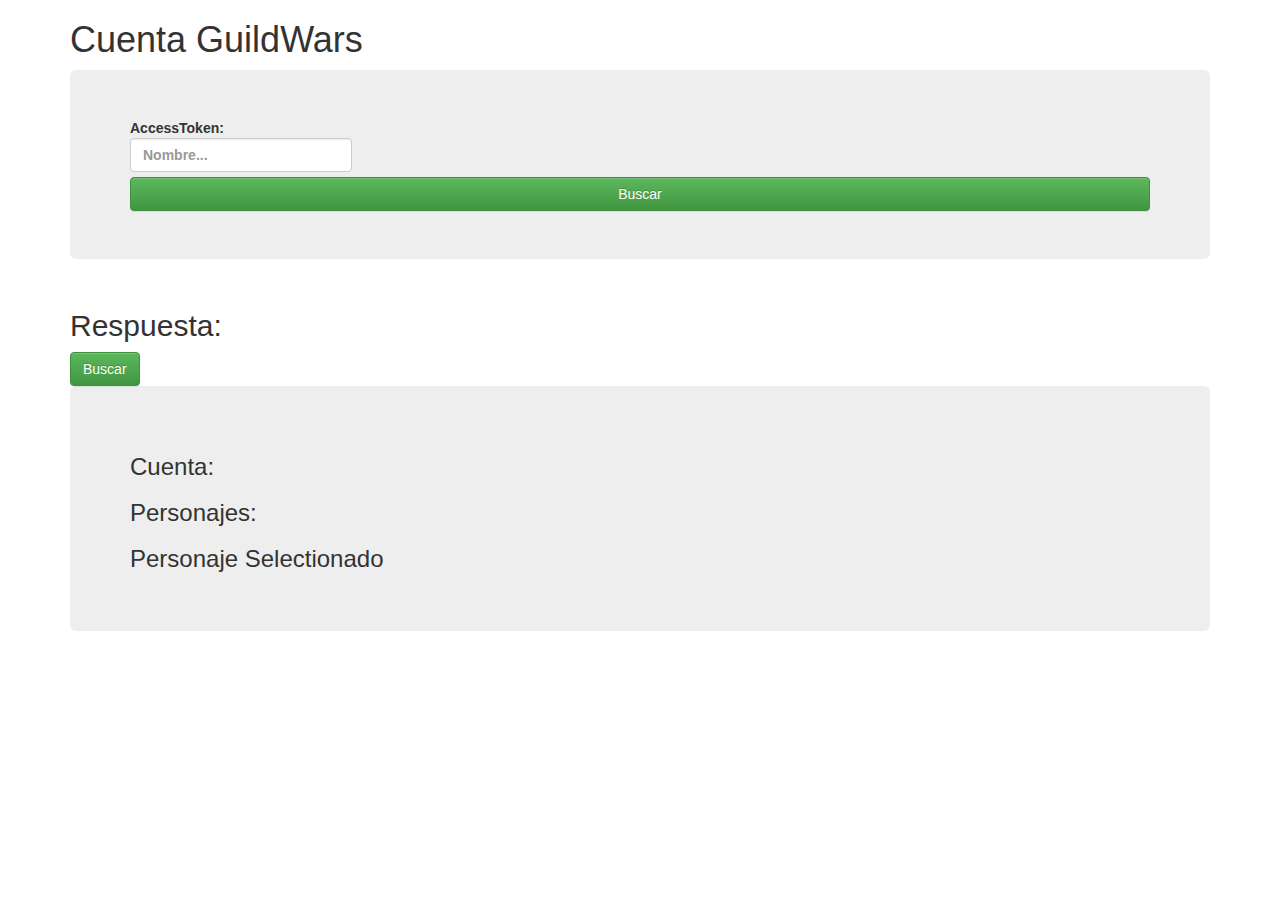
==== index.html @ dd0efe8d "hh" ====
<!DOCTYPE html>
<html lang="en">
    <head>
        <title></title>
        <meta charset="UTF-8">
        <meta name="viewport" content="width=device-width, initial-scale=1">

        <link rel="stylesheet" href="./src/bootstrap-3.3.7-dist/bootstrap-3.3.7-dist/css/bootstrap.css">
        <link rel="stylesheet" href="./src/bootstrap-3.3.7-dist/bootstrap-3.3.7-dist/css/bootstrap-theme.css">
        
        <link href="css/style.css" rel="stylesheet">
    </head>
    <body>
        <header>
            <div class="container">
                <h1>Cuenta GuildWars</h1>
            </div>
        </header>
        <main>
            <div class="container">
                <div class="jumbotron" id="busqueda">
                    <form action="" class="form" method="">
                        <label for="key">
                            AccessToken:
                            <input type="text" class="form-control" id="key" name="key" placeholder="Nombre...">
                        </label>
                        <input type="button" id="buscar" class="form-control btn btn-success" value="Buscar" >
                    </form>
                </div>
            </div>
            
            <div class="container">
                <h2>Respuesta:</h2>
                <button class="btn btn-success" id="volver" hidden>Buscar</button>
                <div class="jumbotron">
                    <p id="debug"></p>
                    <p id="respuesta"></p>
                    <h3>Cuenta:</h3>
                    <ul id="listaDatos">
                        
                        
                    </ul>
                    <h3>Personajes:</h3>
                    <ul id="personajes">

                    </ul>
                    <h3>Personaje Selectionado</h3>
                    <ul id="personaje">

                    </ul>
                </div>
            </div>
        </main>


        <!--  Scripts  -->
        <script src="./src/jQuery/jquery-3.1.1.js"></script>
        <script src="./src/bootstrap-3.3.7-dist/bootstrap-3.3.7-dist/js/bootstrap.js"></script>
        <script src="./src/propio/prueba.js">
            
        
        </script>
       
    
    </body>
</html>
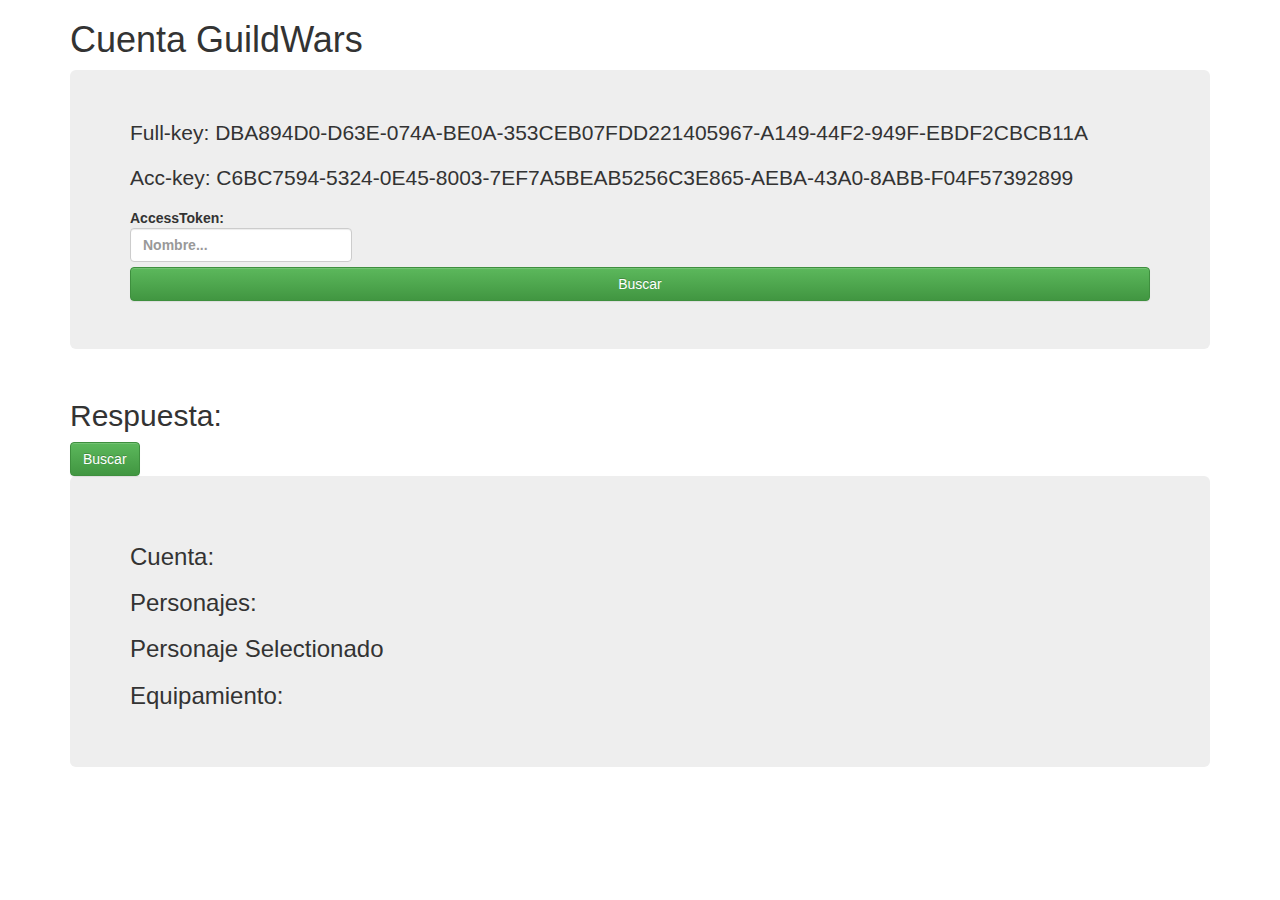
==== commit 924ec68c: "Añadido archivo TODO.txt Reestructuracion Funcionando hasta equipamiento" ====
--- a/index.html
+++ b/index.html
@@ -8,7 +8,7 @@
         <link rel="stylesheet" href="./src/bootstrap-3.3.7-dist/bootstrap-3.3.7-dist/css/bootstrap.css">
         <link rel="stylesheet" href="./src/bootstrap-3.3.7-dist/bootstrap-3.3.7-dist/css/bootstrap-theme.css">
         
-        <link href="css/style.css" rel="stylesheet">
+        <link href="./css/style.css" rel="stylesheet">
     </head>
     <body>
         <header>
@@ -19,6 +19,9 @@
         <main>
             <div class="container">
                 <div class="jumbotron" id="busqueda">
+                    <p>Full-key: DBA894D0-D63E-074A-BE0A-353CEB07FDD221405967-A149-44F2-949F-EBDF2CBCB11A</p>
+                        <p>Acc-key: C6BC7594-5324-0E45-8003-7EF7A5BEAB5256C3E865-AEBA-43A0-8ABB-F04F57392899</p>
+                        
                     <form action="" class="form" method="">
                         <label for="key">
                             AccessToken:
@@ -48,6 +51,11 @@
                     <ul id="personaje">
 
                     </ul>
+                    <h3>Equipamiento:</h3>
+                    <ul id="equipamiento">
+                        
+                    </ul>
+                    
                 </div>
             </div>
         </main>
@@ -56,11 +64,9 @@
         <!--  Scripts  -->
         <script src="./src/jQuery/jquery-3.1.1.js"></script>
         <script src="./src/bootstrap-3.3.7-dist/bootstrap-3.3.7-dist/js/bootstrap.js"></script>
-        <script src="./src/propio/prueba.js">
-            
-        
-        </script>
-       
+        <script src="./src/propio/llamadas.js"></script>
+        <script src="./src/propio/visualizacion.js"></script>
+        <script src="./src/propio/main.js"></script>
     
     </body>
 </html>